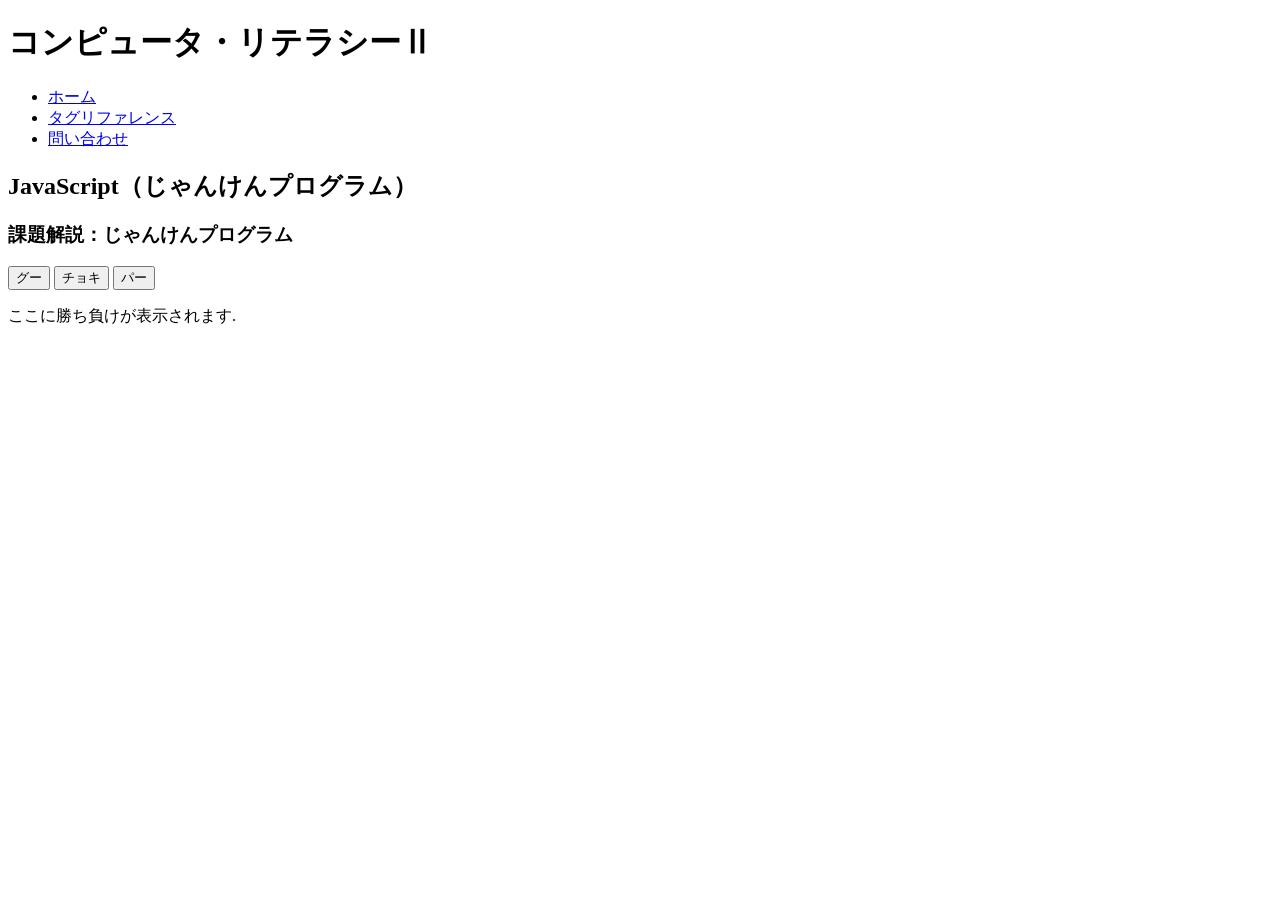
==== index.html @ 860be398 "じゃんけんプログラム" ====
<!DOCTYPE html>

<html lang="ja">

<head>
    <!-- ファイルの文字コード -->
    <meta charset="UTF-8">
    <meta http-equiv="X-UA-Compatible" content="IE=edge">
    <meta name="viewport" content="width=device-width, initial-scale=1.0">
    <meta name="viewport" content="width=device-width, initial-scale=1.0">
    <!-- ページ作成者 -->
    <meta name="auther" content="Hideaki MATSUI">
    <!-- ページを内容を表すキーワード（３～５くらい） -->
    <meta name="keywords" content="HTML,CSS,Javascript">
    <!-- cssとの紐づけ. cssへのパスは相対パスで記述する. -->
    <!-- <link rel="stylesheet" href="./css/main.css"> -->

    <title>第12回 JavaScript(ジャンケンプログラム)</title>
</head>
<body>
    <header >
        <h1 id="top">コンピュータ・リテラシーⅡ</h1>
        <!-- サブタイトル -->
        <nav id="menu">
            <ul>
                <li><a href="#">ホーム</a></li>
                <li><a href="#">タグリファレンス</a></li>
                <li><a href="#">問い合わせ</a></li>
            </ul>
        </nav>
    </header>

    <main>
        <h2>JavaScript（じゃんけんプログラム）</h2>
        
        <div>
            <h3>課題解説：じゃんけんプログラム</h3>
            <button type="button" onclick="janken(0)">グー</button>
            <button type="button" onclick="janken(1)">チョキ</button>
            <button type="button" onclick="janken(2)">パー</button>
            <div>
                <p id="janken-result">ここに勝ち負けが表示されます.</p>
            </div>
        </div>
    </main>

    <!-- 外部のJavaScriptファイルを読み込む場合-->
    <script src="./js/janken.js"></script>

    <!-- JavaScriptは、Bodyの閉じタグの直前に記述するのがセオリー -->
    <!-- ↑の理由、ページの読み込み速度を向上させるため -->
</body>
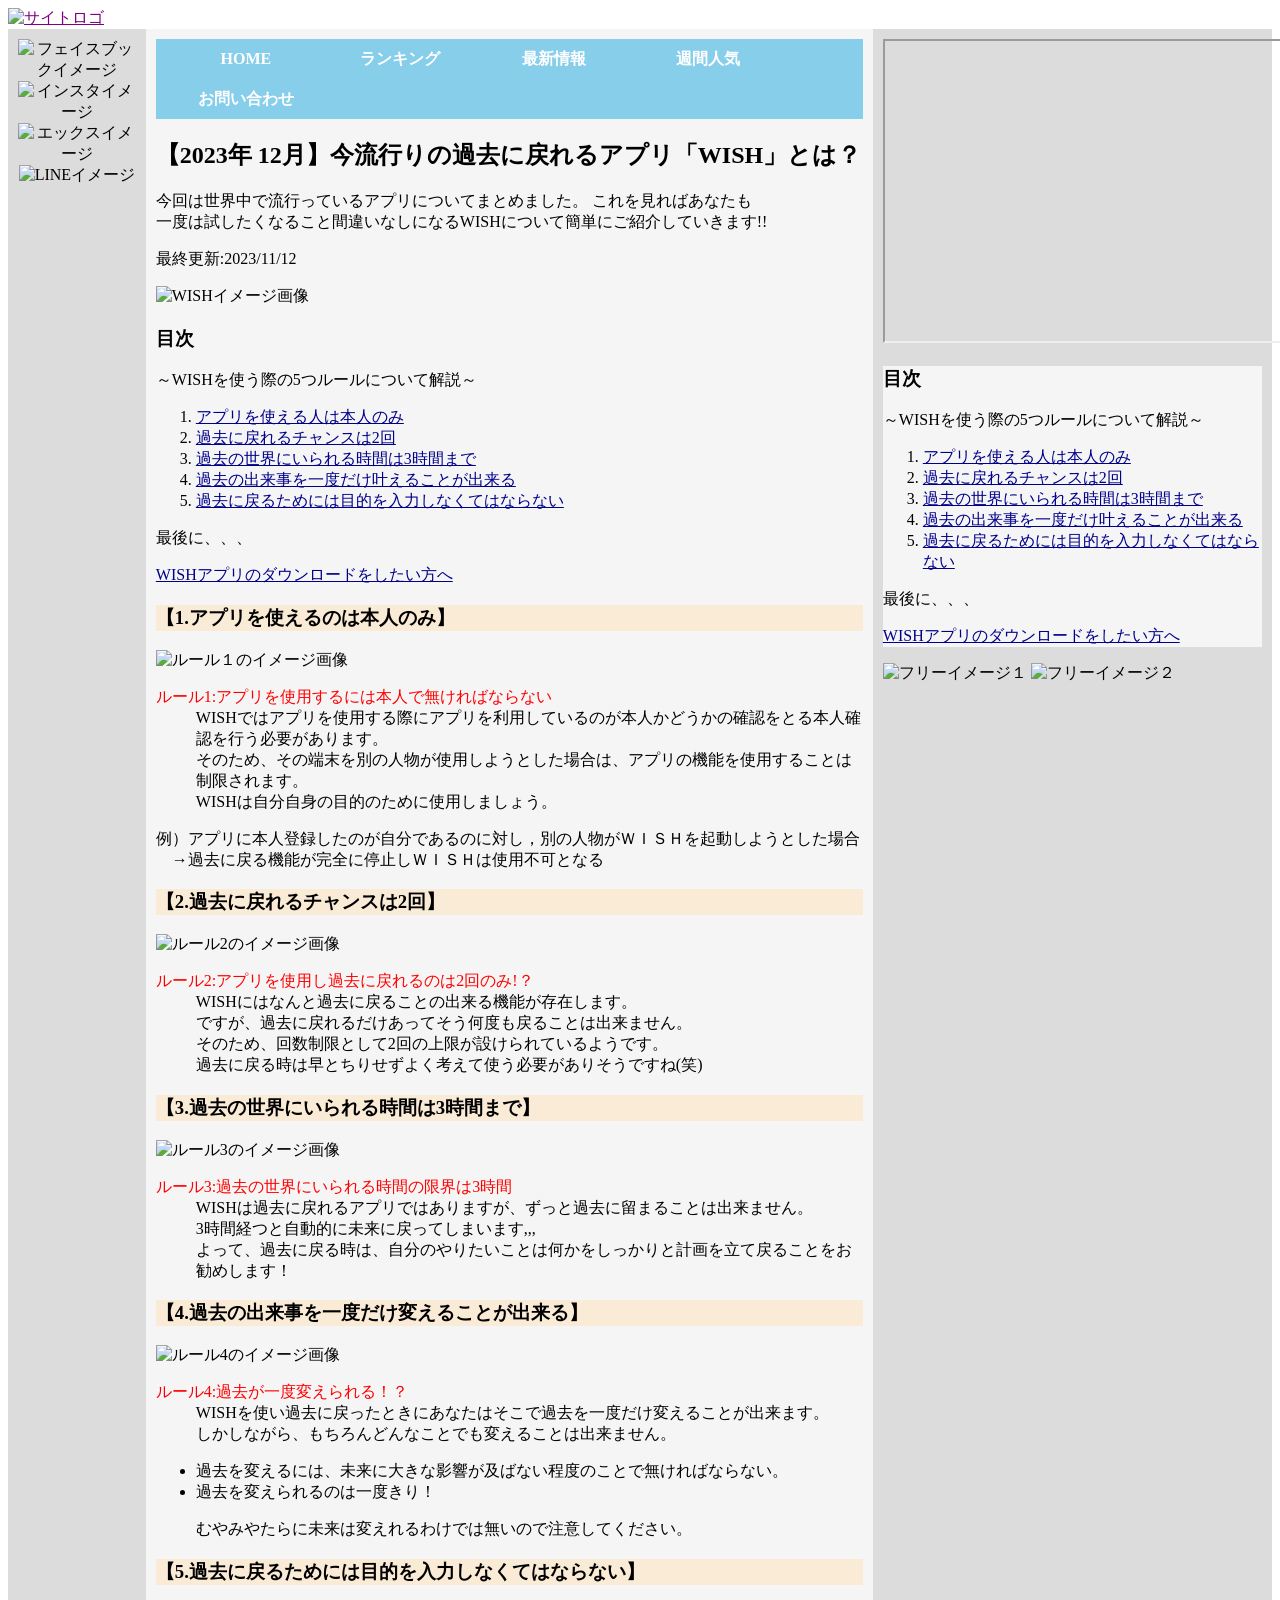
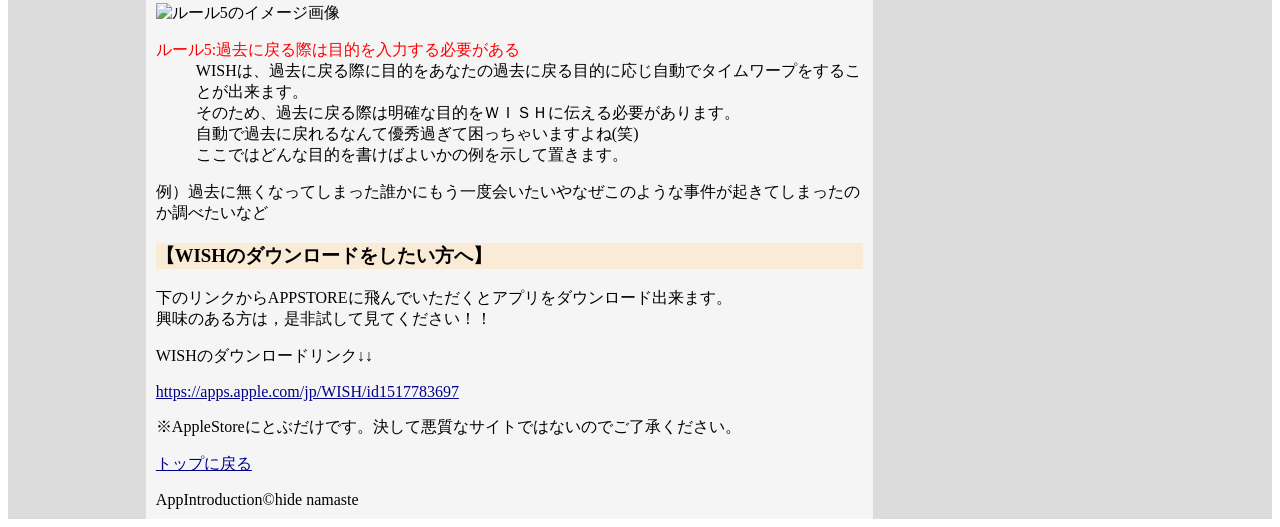
==== commit c35d7795: "WISHsite" ====
--- a/index.html
+++ b/index.html
@@ -1,52 +1,180 @@
 <!DOCTYPE html>
-
 <html lang="ja">
-
 <head>
-    <!-- ファイルの文字コード -->
     <meta charset="UTF-8">
     <meta http-equiv="X-UA-Compatible" content="IE=edge">
     <meta name="viewport" content="width=device-width, initial-scale=1.0">
-    <meta name="viewport" content="width=device-width, initial-scale=1.0">
-    <!-- ページ作成者 -->
     <meta name="auther" content="Hideaki MATSUI">
-    <!-- ページを内容を表すキーワード（３～５くらい） -->
     <meta name="keywords" content="HTML,CSS,Javascript">
-    <!-- cssとの紐づけ. cssへのパスは相対パスで記述する. -->
-    <!-- <link rel="stylesheet" href="./css/main.css"> -->
-
-    <title>第12回 JavaScript(ジャンケンプログラム)</title>
+    <link rel="stylesheet" href="./main.css">
+    <title>WISH紹介サイト</title>
 </head>
 <body>
-    <header >
-        <h1 id="top">コンピュータ・リテラシーⅡ</h1>
-        <!-- サブタイトル -->
-        <nav id="menu">
-            <ul>
-                <li><a href="#">ホーム</a></li>
-                <li><a href="#">タグリファレンス</a></li>
-                <li><a href="#">問い合わせ</a></li>
+    <header>
+        <a href="">
+            <img src="/Cenemasite/media/TitleLogoImage.png" alt="サイトロゴ"width="80" height="80">
+        </a>
+    </header>
+        <div class="container">  
+            <div class="left-menu">
+                <div class="center">
+                    <img src="/Cenemasite/media/fImage.png" alt="フェイスブックイメージ"width="50" height="50">
+                    <img src="/Cenemasite/media/InstaImage.png" alt="インスタイメージ"width="50" height="50">
+                    <img src="/Cenemasite/media/XImage.png" alt="エックスイメージ"width="50" height="50">
+                    <img src="/Cenemasite/media/LineImage.png" alt="LINEイメージ"width="50" height="50">
+                </div>
+            </div>
+            <div class="main-contents">
+                <!-- 上に表示する目次タグ -->
+        <ul class="ddmenu">
+            <li><a href="#">HOME</a></li>
+            <li><a href="#">ランキング</a>
+               <ul>
+                  <li><a href="#">PCゲーム</a></li>
+                  <li><a href="#">スマホゲーム</a></li>
+                  <li><a href="#">家庭用ゲーム</a></li>
+               </ul>
+            </li>
+            <li><a href="#">最新情報</a></li>
+            <li><a href="#">週間人気</a>
+               <ul>
+                  <li><a href="#">RPG部門</a></li>
+                  <li><a href="#">対人系部門</a></li>
+                  <li><a href="#">パズル部門</a></li>
+                  <li><a href="#">便利ツール部門</a></li>
+               </ul>
+            </li>
+            <li><a href="#">お問い合わせ</a>
+               <ul>
+                  <li><a href="#">よくあるご質問</a></li>
+                  <li><a href="#">お問い合わせ先</a></li>
+               </ul>
+            </li>
             </ul>
-        </nav>
-    </header>
-
-    <main>
-        <h2>JavaScript（じゃんけんプログラム）</h2>
-        
-        <div>
-            <h3>課題解説：じゃんけんプログラム</h3>
-            <button type="button" onclick="janken(0)">グー</button>
-            <button type="button" onclick="janken(1)">チョキ</button>
-            <button type="button" onclick="janken(2)">パー</button>
-            <div>
-                <p id="janken-result">ここに勝ち負けが表示されます.</p>
+                <h2 id="top">【2023年 12月】今流行りの過去に戻れるアプリ「WISH」とは？</h2>
+                <nav>
+                今回は世界中で流行っているアプリについてまとめました。
+                これを見ればあなたも
+                <br>一度は試したくなること間違いなしになるWISHについて簡単にご紹介していきます!!
+                </nav>
+                <!-- 時間の表示 -->
+                <p><time datetime="2023-11-12 10:00">最終更新:2023/11/12</time></p>
+                <p></p>
+                <img src="/Cenemasite/media/Title Image.jpg" alt="WISHイメージ画像" width="600" height="400" >
+                <div class="agenda"> 
+                    <h3>目次</h3>
+                    <p>～WISHを使う際の5つルールについて解説～</p>
+                    <ol>
+                        <li><a href="#Rule1">アプリを使える人は本人のみ</a></li>
+                        <li><a href="#Rule2">過去に戻れるチャンスは2回</a></li>                    
+                        <li><a href="#Rule3">過去の世界にいられる時間は3時間まで</a></li>
+                        <li><a href="#Rule4">過去の出来事を一度だけ叶えることが出来る</a></li>
+                        <li><a href="#Rule5">過去に戻るためには目的を入力しなくてはならない</a></li>
+                    </ol>
+                    最後に、、、
+                    <p><a href="#APP">WISHアプリのダウンロードをしたい方へ</a></p>
+                </div>  
+                <div id="Rule1">
+                    <h3 class="subTitle">【1.アプリを使えるのは本人のみ】</h3>
+                    <img src="/Cenemasite/media/Rule1Image.jpeg" alt="ルール１のイメージ画像" width="350" height="300" >
+                    <dl>
+                        <dt class="red">ルール1:アプリを使用するには本人で無ければならない</dt>
+                        <dd>WISHではアプリを使用する際にアプリを利用しているのが本人かどうかの確認をとる本人確認を行う必要があります。
+                            <br>そのため、その端末を別の人物が使用しようとした場合は、アプリの機能を使用することは制限されます。
+                            <br>WISHは自分自身の目的のために使用しましょう。
+                        </dd>
+                    </dl>
+                    <p>例）アプリに本人登録したのが自分であるのに対し，別の人物がＷＩＳＨを起動しようとした場合
+                        <br>　→過去に戻る機能が完全に停止しＷＩＳＨは使用不可となる</p>
+                </div>
+                <div id="Rule2">
+                    <h3 class="subTitle">【2.過去に戻れるチャンスは2回】</h3>
+                    <img src="/Cenemasite/media/Rule2Image.png" alt="ルール2のイメージ画像" width="400" height="350" >
+                    <dl>
+                        <dt class="red">ルール2:アプリを使用し過去に戻れるのは2回のみ!？</dt>
+                        <dd>WISHにはなんと過去に戻ることの出来る機能が存在します。
+                            <br>ですが、過去に戻れるだけあってそう何度も戻ることは出来ません。
+                            <br>そのため、回数制限として2回の上限が設けられているようです。
+                            <br>過去に戻る時は早とちりせずよく考えて使う必要がありそうですね(笑)
+                        </dd>
+                    </dl>
+                    
+                </div>
+                <div id="Rule3">
+                    <h3 class="subTitle">【3.過去の世界にいられる時間は3時間まで】</h3>
+                    <img src="/Cenemasite/media/Rule3Image.jpg" alt="ルール3のイメージ画像" width="400" height="400" >
+                    <dl>
+                        <dt class="red">ルール3:過去の世界にいられる時間の限界は3時間</dt>                
+                        <dd>WISHは過去に戻れるアプリではありますが、ずっと過去に留まることは出来ません。
+                            <br>3時間経つと自動的に未来に戻ってしまいます,,,
+                            <br>よって、過去に戻る時は、自分のやりたいことは何かをしっかりと計画を立て戻ることをお勧めします！
+                        </dd>
+                    </dl>
+                </div>
+                <div id="Rule4">
+                    <h3 class="subTitle">【4.過去の出来事を一度だけ変えることが出来る】</h3>
+                    <img src="/Cenemasite/media/Rule4Image.jpg" alt="ルール4のイメージ画像" width="400" height="300" >
+                    <dl>
+                        <dt class="red">ルール4:過去が一度変えられる！？</dt>
+                        <dd>WISHを使い過去に戻ったときにあなたはそこで過去を一度だけ変えることが出来ます。
+                            <br>しかしながら、もちろんどんなことでも変えることは出来ません。
+                        </dd>     
+                    </dl>
+                    <ul>
+                        <li >過去を変えるには、未来に大きな影響が及ばない程度のことで無ければならない。</li>
+                        <li >過去を変えられるのは一度きり！</li>
+                    </ul>
+                    <dl>
+                        <dt></dt>
+                        <dd>
+                            むやみやたらに未来は変えれるわけでは無いので注意してください。
+                        </dd>
+                    </dl>
+                </div>
+                <div id="Rule5">
+                    <h3 class="subTitle">【5.過去に戻るためには目的を入力しなくてはならない】</h3>
+                    <img src="/Cenemasite/media/Rule5Image.jpeg" alt="ルール5のイメージ画像" width="350" height="350" >
+                    <dl>
+                        <dt class="red">ルール5:過去に戻る際は目的を入力する必要がある</dt>
+                        <dd>WISHは、過去に戻る際に目的をあなたの過去に戻る目的に応じ自動でタイムワープをすることが出来ます。
+                            <br>そのため、過去に戻る際は明確な目的をＷＩＳＨに伝える必要があります。
+                            <br>自動で過去に戻れるなんて優秀過ぎて困っちゃいますよね(笑)
+                            <br>ここではどんな目的を書けばよいかの例を示して置きます。
+                        </dd>
+                    </dl>
+                    <p>例）過去に無くなってしまった誰かにもう一度会いたいやなぜこのような事件が起きてしまったのか調べたいなど</p>
+                </div>
+                <aside>
+                    <h3 id="APP" class="subTitle">【WISHのダウンロードをしたい方へ】</h3>
+                    下のリンクからAPPSTOREに飛んでいただくとアプリをダウンロード出来ます。
+                    <br>興味のある方は，是非試して見てください！！
+                    <p>WISHのダウンロードリンク↓↓</p>
+                    <a href="e">https://apps.apple.com/jp/WISH/id1517783697</a>
+                    <p>※AppleStoreにとぶだけです。決して悪質なサイトではないのでご了承ください。</p>
+                </aside>
+                <a href="#top"><p>トップに戻る</p></a>
+                <footer>
+                    AppIntroduction&copy;hide namaste
+                </footer>
+            </div>
+            <div class="right-menu">
+                <iframe width="415" height="300" src="https://www.youtube.com/embed/ZgyE7NGWy_k" title="YouTube video player" ></iframe>
+                <div class="agenda"> 
+                    <h3>目次</h3>
+                    <p>～WISHを使う際の5つルールについて解説～</p>
+                    <ol>
+                        <li><a href="#Rule1">アプリを使える人は本人のみ</a></li>
+                        <li><a href="#Rule2">過去に戻れるチャンスは2回</a></li>                    
+                        <li><a href="#Rule3">過去の世界にいられる時間は3時間まで</a></li>
+                        <li><a href="#Rule4">過去の出来事を一度だけ叶えることが出来る</a></li>
+                        <li><a href="#Rule5">過去に戻るためには目的を入力しなくてはならない</a></li>
+                    </ol>
+                    最後に、、、
+                    <p><a href="#APP">WISHアプリのダウンロードをしたい方へ</a></p>
+                </div>  
+                <img src="/Cenemasite/media/FreeImage.jpeg" alt="フリーイメージ１"width="415" height="350">
+                <img src="/Cenemasite/media/FreeImage2.jpeg" alt="フリーイメージ２"width="415" height="350">
             </div>
         </div>
-    </main>
-
-    <!-- 外部のJavaScriptファイルを読み込む場合-->
-    <script src="./js/janken.js"></script>
-
-    <!-- JavaScriptは、Bodyの閉じタグの直前に記述するのがセオリー -->
-    <!-- ↑の理由、ページの読み込み速度を向上させるため -->
-</body>      +</body>
+</html>
--- a/main.css
+++ b/main.css
@@ -0,0 +1,138 @@
+@charset "utf-8";
+.red{
+    color:red;
+}
+.darkblue {
+    color:darkblue;
+}
+.blue{
+    color: blue;
+    font-size: 1.2rem;
+}
+.black {
+    font-size: 1.5rem;
+}
+.green {
+    color:green;
+    font-size: 1.2rem;
+}
+.subTitle {
+    background-color: antiquewhite;
+}
+th
+{
+    border:1px solid gainsboro;
+}
+.Impact{
+    background-color: paleturquoise;
+}
+a:hover
+{
+    font-size: 1.1rem;
+}
+a:link{
+    color: darkblue;
+}
+a:visited{
+    color: purple;
+}
+.agenda {
+    background-color: whitesmoke;
+    font-size: 1.0rem;
+}
+.center {
+    text-align:center ;
+}
+/* -------------------- */
+/* ▼メニューバーの装飾 */
+/* -------------------- */
+ul.ddmenu {
+    margin: 0px;               /* メニューバー外側の余白(ゼロ) */
+    padding: 0px 0px 0px 15px; /* メニューバー内側の余白(左に15px) */
+    background-color:skyblue; /* バーの背景色(濃い赤色) */
+ }
+ 
+ /* -------------------------- */
+ /* ▼メインメニュー項目の装飾 */
+ /* -------------------------- */
+ ul.ddmenu li {
+    width: 150px;           /* メニュー項目の横幅(125px) */
+    display: inline-block;  /* ★1:横並びに配置する */
+    list-style-type: none;  /* ★2:リストの先頭記号を消す */
+    position: relative;     /* ★3:サブメニュー表示の基準位置にする */
+ }
+ ul.ddmenu a {
+    background-color: skyblue; /* メニュー項目の背景色(濃い赤色) */
+    color: white;              /* メニュー項目の文字色(白色) */
+    line-height: 40px;         /* メニュー項目のリンクの高さ(40px) */
+    text-align: center;        /* メインメニューの文字列の配置(中央寄せ) */
+    text-decoration: none;     /* メニュー項目の装飾(下線を消す) */
+    font-weight: bold;         /* 太字にする */
+    display: block;            /* ★4:項目内全域をリンク可能にする */
+ }
+ ul.ddmenu a:hover {
+    background-color: gainsboro; /* メニュー項目にマウスが載ったときの背景色(淡いピンク) */
+    color: rgb(67, 67, 247);            /* メニュー項目にマウスが載ったときの文字色(濃い赤色) */
+ }
+ 
+ /* ▼サブメニューは、とりあえず非表示にしておく */
+ ul.ddmenu ul {
+    display: none;         /* ★5:非表示にする */
+ }
+ /* -------------------- */
+/* ▼サブメニューの装飾 */
+/* -------------------- */
+ul.ddmenu ul {
+   display: none;       /* ★1:標準では非表示にする */
+   margin: 0px;         /* ★2:サブメニュー外側の余白(ゼロ) */
+   padding: 0px;        /* ★3:サブメニュー内側の余白(ゼロ) */
+   position: absolute;  /* ★4:絶対配置にする */
+}
+
+/* ---------------------------------- */
+/* ▼サブメニューがある場合に開く処理 */   /* ※サブメニューが1階層しか存在しない場合の記述 */
+/* ---------------------------------- */
+ul.ddmenu li:hover ul {
+   display: block;      /* ★5:マウスポインタが載っている項目の内部にあるリストを表示する */
+}
+/* ------------------------ */
+/* ▼サブメニュー項目の装飾 */
+/* ------------------------ */
+ul.ddmenu ul li {   /* ※A */
+    width: 135px;               /* サブメニュー1項目の横幅(135px) */
+    border-top: 1px solid white; /* 項目上側の枠線(ピンク色で1pxの実線) */
+ }
+ ul.ddmenu ul li a {   /* ※B */
+    line-height: 35px;   /* サブメニュー1項目の高さ(35px) */
+    text-align: left;    /* 文字列の配置(左寄せ) */
+    padding-left: 5px;   /* 文字列前方の余白(5px) */
+    font-weight: normal; /* 太字にはしない */
+ }
+ ul.ddmenu ul li a:hover {   /* ※C */
+    background-color: gainsboro; /* サブメニュー項目にマウスが載ったときの背景色(淡い黄色) */
+    color: blue;            /* サブメニュー項目にマウスが載ったときの文字色(濃い緑色) */
+ }
+ /* サイトのレイアウト変更 */
+ .container {
+    width: 100%;
+    margin: 0 auto;
+    display: flex;
+    justify-content: space-between;
+  }
+  .main-contents {
+    width: 60%;
+    padding: 10px;
+    background-color:whitesmoke;
+  }
+  .left-menu
+  {
+    width: 10%;
+    padding: 10px;
+    background-color:gainsboro;
+  }
+  .right-menu {
+    width: 30%;
+    padding: 10px;
+    background-color:gainsboro;
+  }
+
